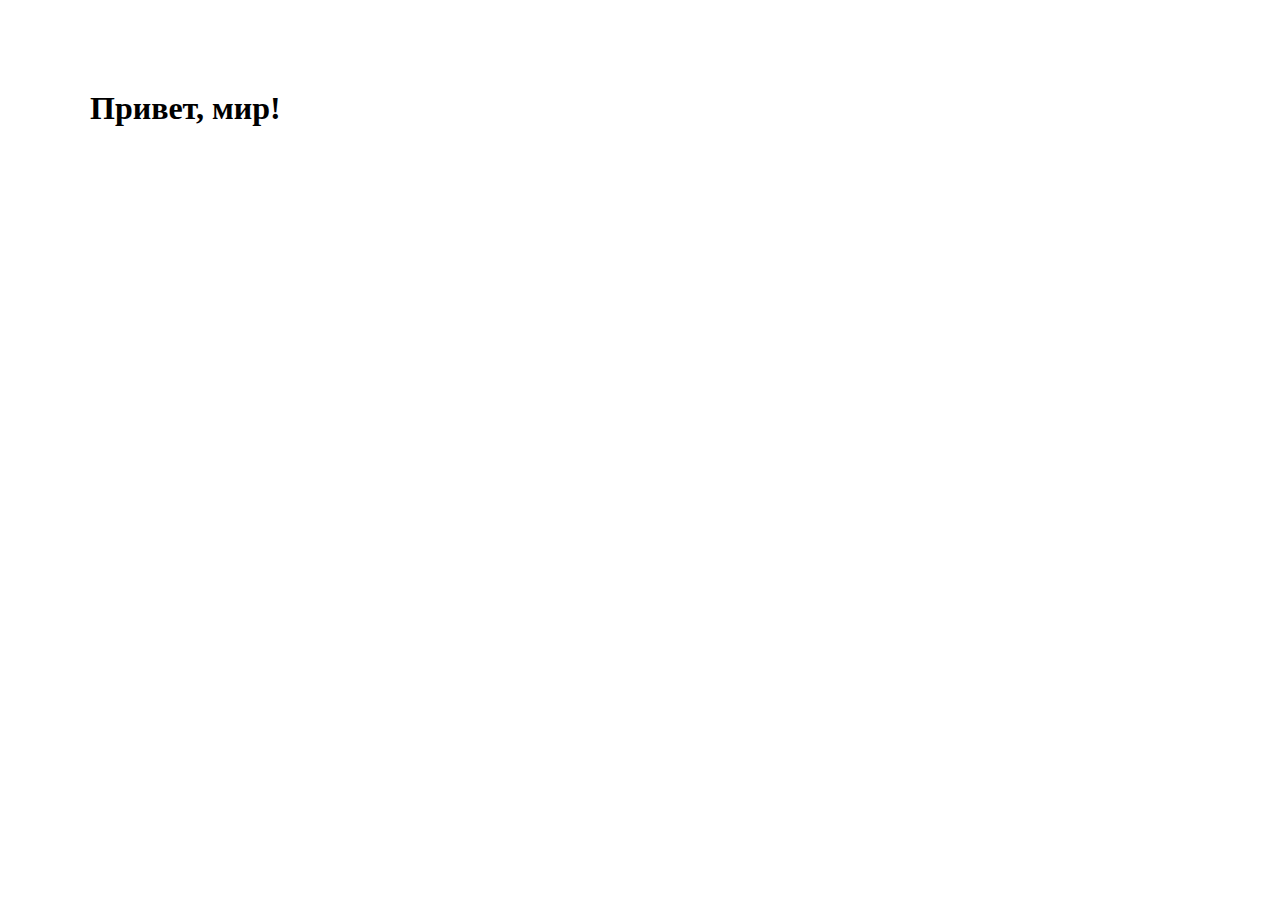
==== JS для детей/clics.html @ 0c614d13 "add DOM JQuery tasks" ====
<!DOCTYPE html>
<html lang="en">
<head>
  <meta charset="UTF-8">
  <title>Title</title>
</head>
<body>
<h1 id="heading">Привет, мир!</h1>
<script src="https://code.jquery.com/jquery-2.1.0.js">
</script>
<script>
  let leftOffset = 0;
  let topOffset = 0;
  let moveHeading = function () {
    if (leftOffset > 200 || topOffset > 200) {
      leftOffset = 0;
      topOffset = 0;
    }

    $("#heading").offset({left:leftOffset});
    $("#heading").offset({top:topOffset});
    topOffset+=2;
    leftOffset+=2;
    console.log(leftOffset);
  };
  setInterval(moveHeading,15);
</script>

</body>
</html>
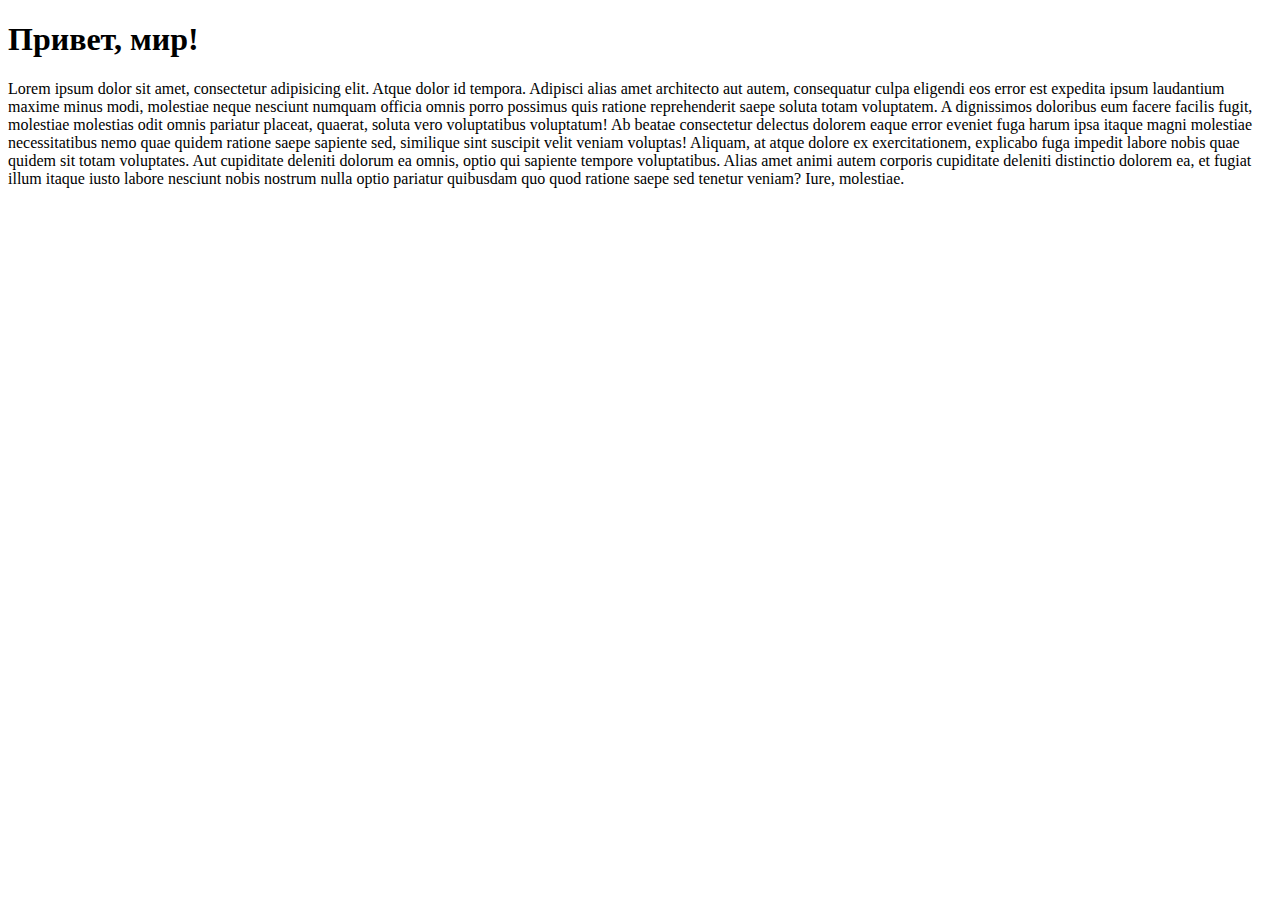
==== commit 256f0c05: "dom jsquery" ====
--- a/JS для детей/clics.html
+++ b/JS для детей/clics.html
@@ -6,24 +6,14 @@
 </head>
 <body>
 <h1 id="heading">Привет, мир!</h1>
+<p>Lorem ipsum dolor sit amet, consectetur adipisicing elit. Atque dolor id tempora. Adipisci alias amet architecto aut autem, consequatur culpa eligendi eos error est expedita ipsum laudantium maxime minus modi, molestiae neque nesciunt numquam officia omnis porro possimus quis ratione reprehenderit saepe soluta totam voluptatem. A dignissimos doloribus eum facere facilis fugit, molestiae molestias odit omnis pariatur placeat, quaerat, soluta vero voluptatibus voluptatum! Ab beatae consectetur delectus dolorem eaque error eveniet fuga harum ipsa itaque magni molestiae necessitatibus nemo quae quidem ratione saepe sapiente sed, similique sint suscipit velit veniam voluptas! Aliquam, at atque dolore ex exercitationem, explicabo fuga impedit labore nobis quae quidem sit totam voluptates. Aut cupiditate deleniti dolorum ea omnis, optio qui sapiente tempore voluptatibus. Alias amet animi autem corporis cupiditate deleniti distinctio dolorem ea, et fugiat illum itaque iusto labore nesciunt nobis nostrum nulla optio pariatur quibusdam quo quod ratione saepe sed tenetur veniam? Iure, molestiae.</p>
 <script src="https://code.jquery.com/jquery-2.1.0.js">
 </script>
 <script>
-  let leftOffset = 0;
-  let topOffset = 0;
-  let moveHeading = function () {
-    if (leftOffset > 200 || topOffset > 200) {
-      leftOffset = 0;
-      topOffset = 0;
-    }
-
-    $("#heading").offset({left:leftOffset});
-    $("#heading").offset({top:topOffset});
-    topOffset+=2;
-    leftOffset+=2;
-    console.log(leftOffset);
-  };
-  setInterval(moveHeading,15);
+let clickHandler =  function (event) {
+  console.log("Click document! Coordinates: " + event.pageX + " " + event.pageY);
+}
+$("html").click(clickHandler);
 </script>
 
 </body>
